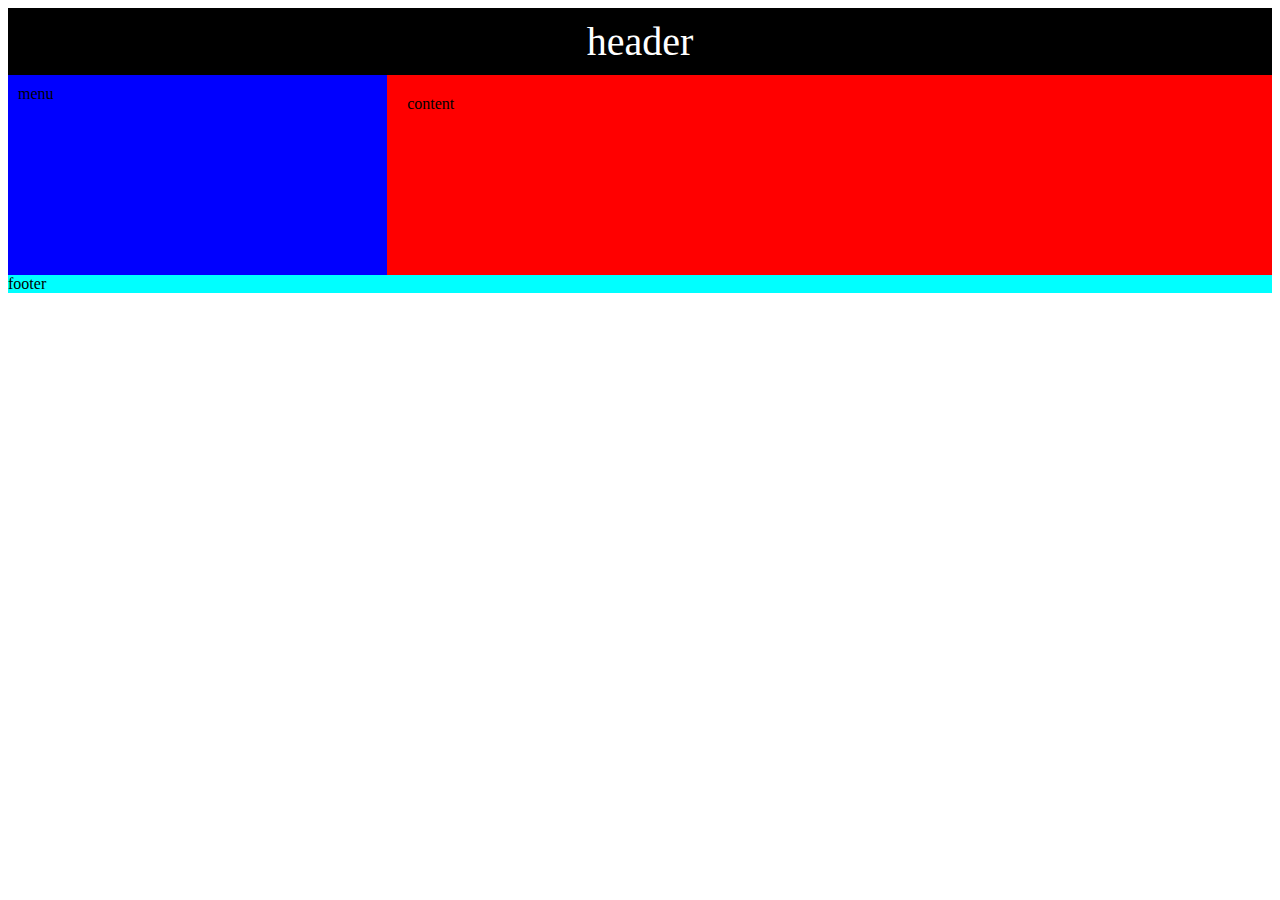
==== layout.html @ 01d94d2c "added files" ====
<!DOCTYPE html>
<html lang="en">
  <head>
    <meta charset="UTF-8" />
    <link rel="stylesheet" href="layout.css" />
    <meta name="viewport" content="width=device-width, initial-scale=1.0" />
    <title>Document</title>
  </head>
  <body>
    <div class="header">header</div>
    <div class="menu">menu</div>
    <div class="content">content</div>
    <div class="footer">footer</div>
  </body>
</html>
---- layout.css ----
* {
  box-sizing: border-box;
}

.header {
  background-color: black;
  padding: 10px 0px 10px 0px;
  color: white;
  text-align: center;
  font-size: 40px;
}

.menu {
  height: 200px;
  background-color: blue;
  width: 30%;
  float: left;
  padding: 10px;
}

.content {
  height: 200px;
  background-color: red;
  width: 70%;
  float: left;
  padding: 20px;
}

.footer {
  background-color: aqua;
}
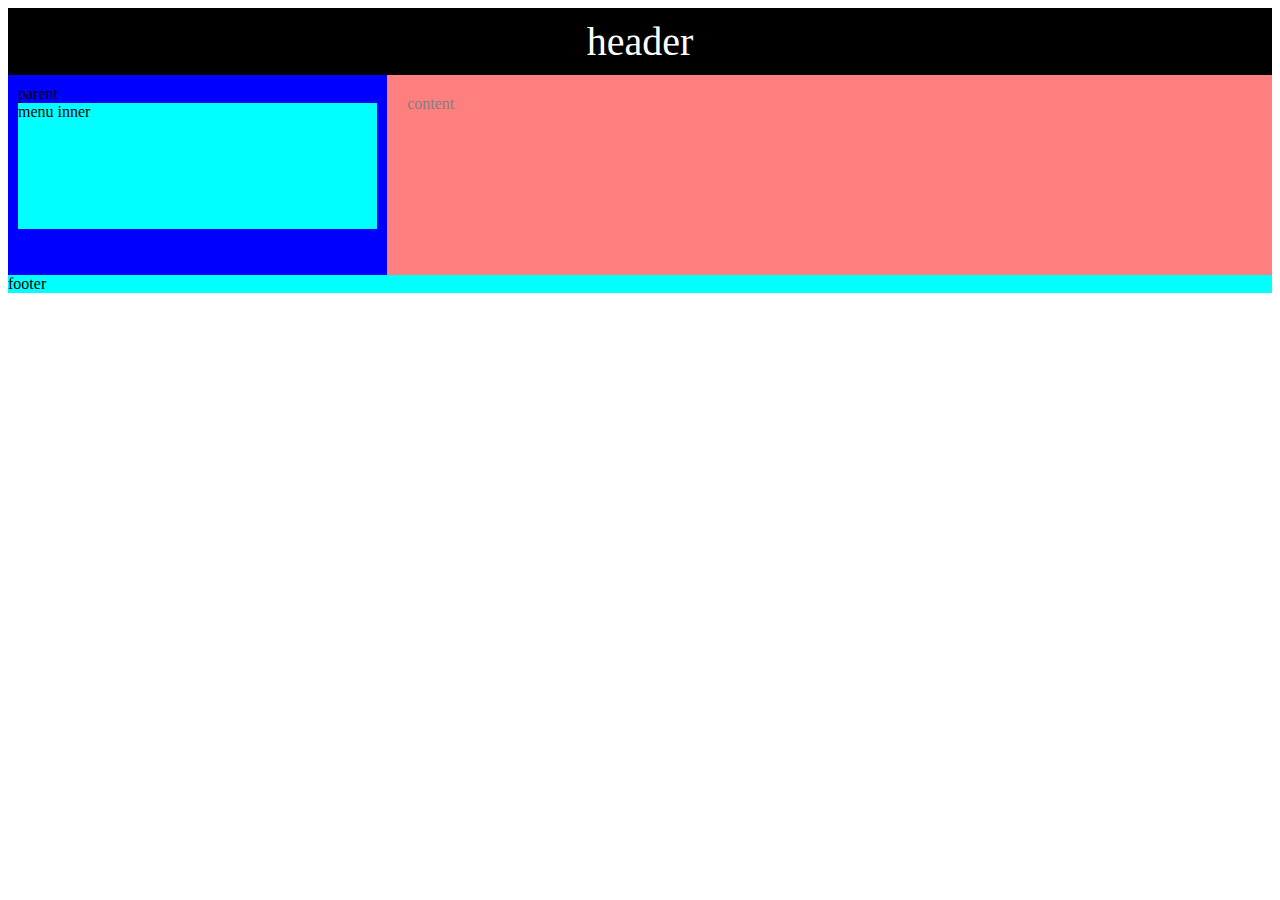
==== commit 66f64785: "lkjlkj" ====
--- a/layout.html
+++ b/layout.html
@@ -8,7 +8,10 @@
   </head>
   <body>
     <div class="header">header</div>
-    <div class="menu">menu</div>
+    <div class="menu">
+      parent
+      <div class="menuInner">menu inner</div>
+    </div>
     <div class="content">content</div>
     <div class="footer">footer</div>
   </body>
--- a/layout.css
+++ b/layout.css
@@ -18,14 +18,21 @@
   padding: 10px;
 }
 
+.menuInner {
+  background-color: aqua;
+  height: 70%;
+}
+
 .content {
   height: 200px;
   background-color: red;
   width: 70%;
   float: left;
   padding: 20px;
+  opacity: 0.5;
 }
 
 .footer {
   background-color: aqua;
+  clear: both;
 }
